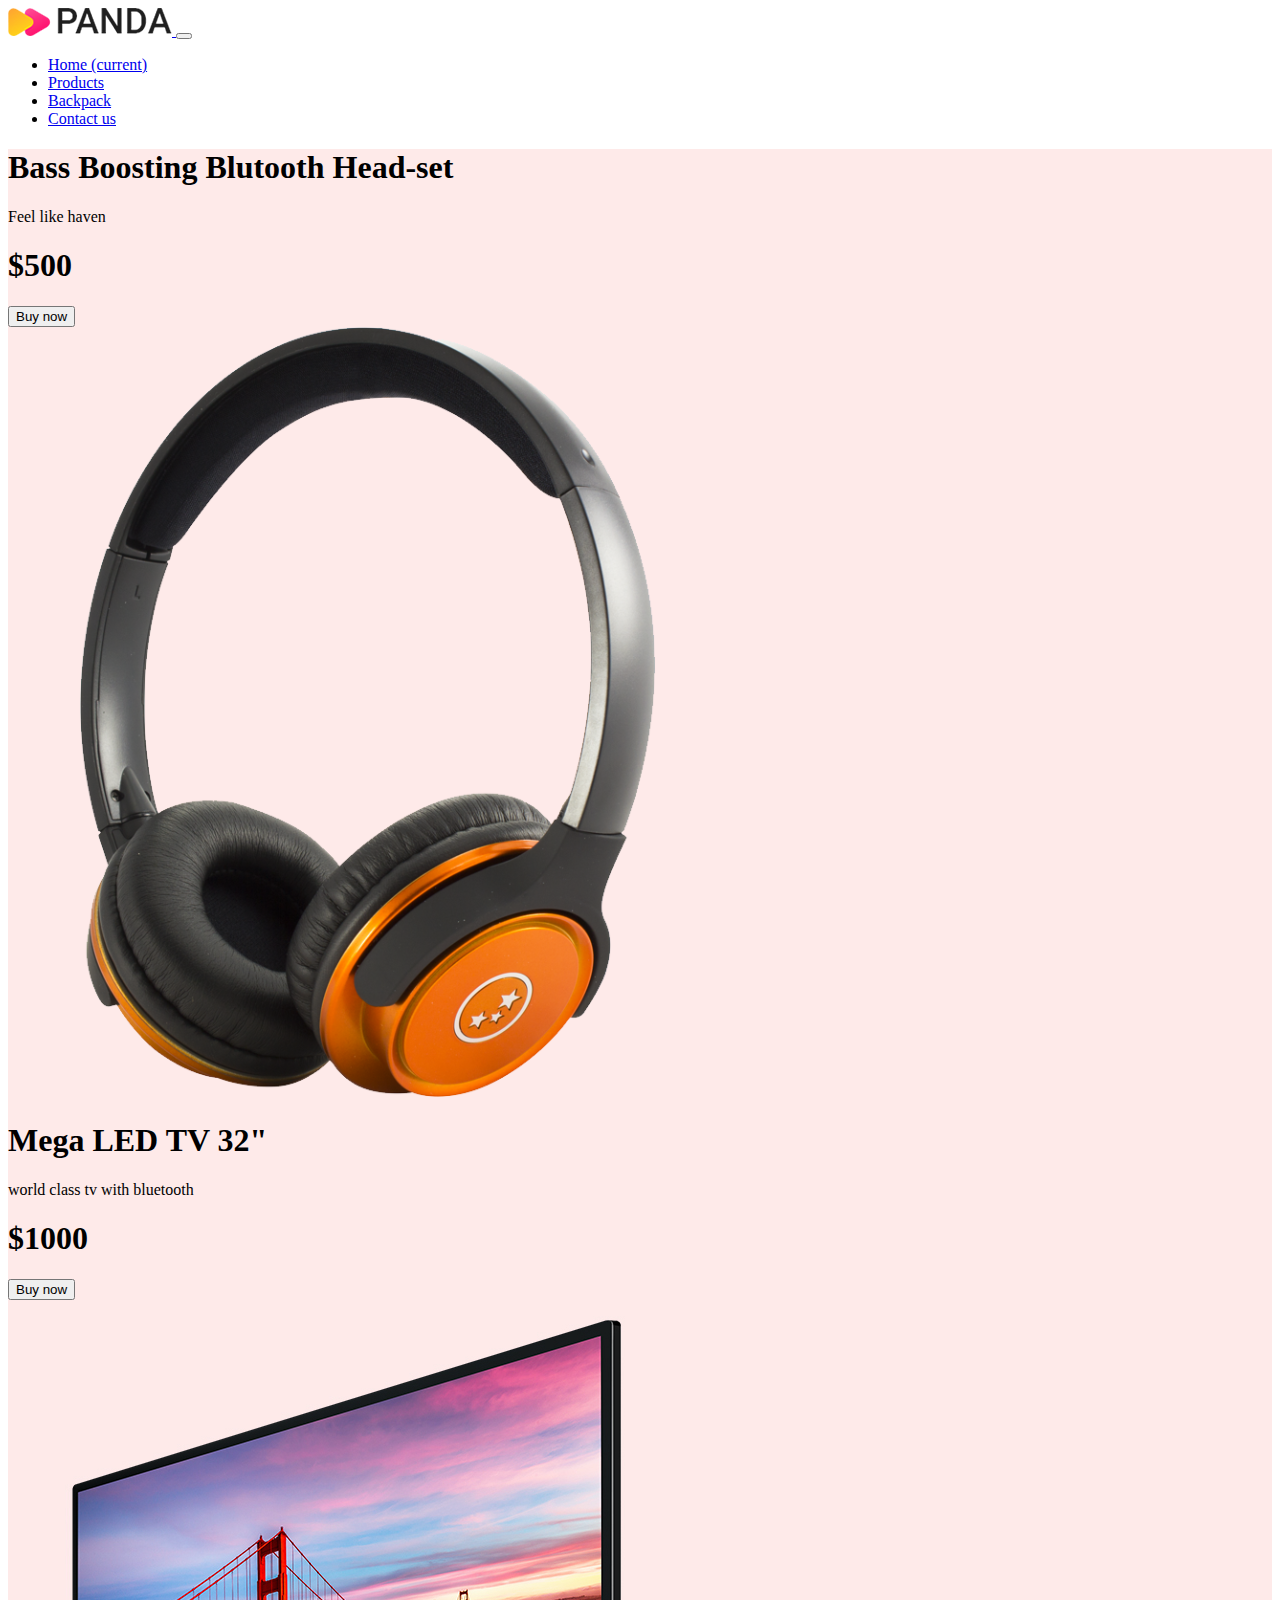
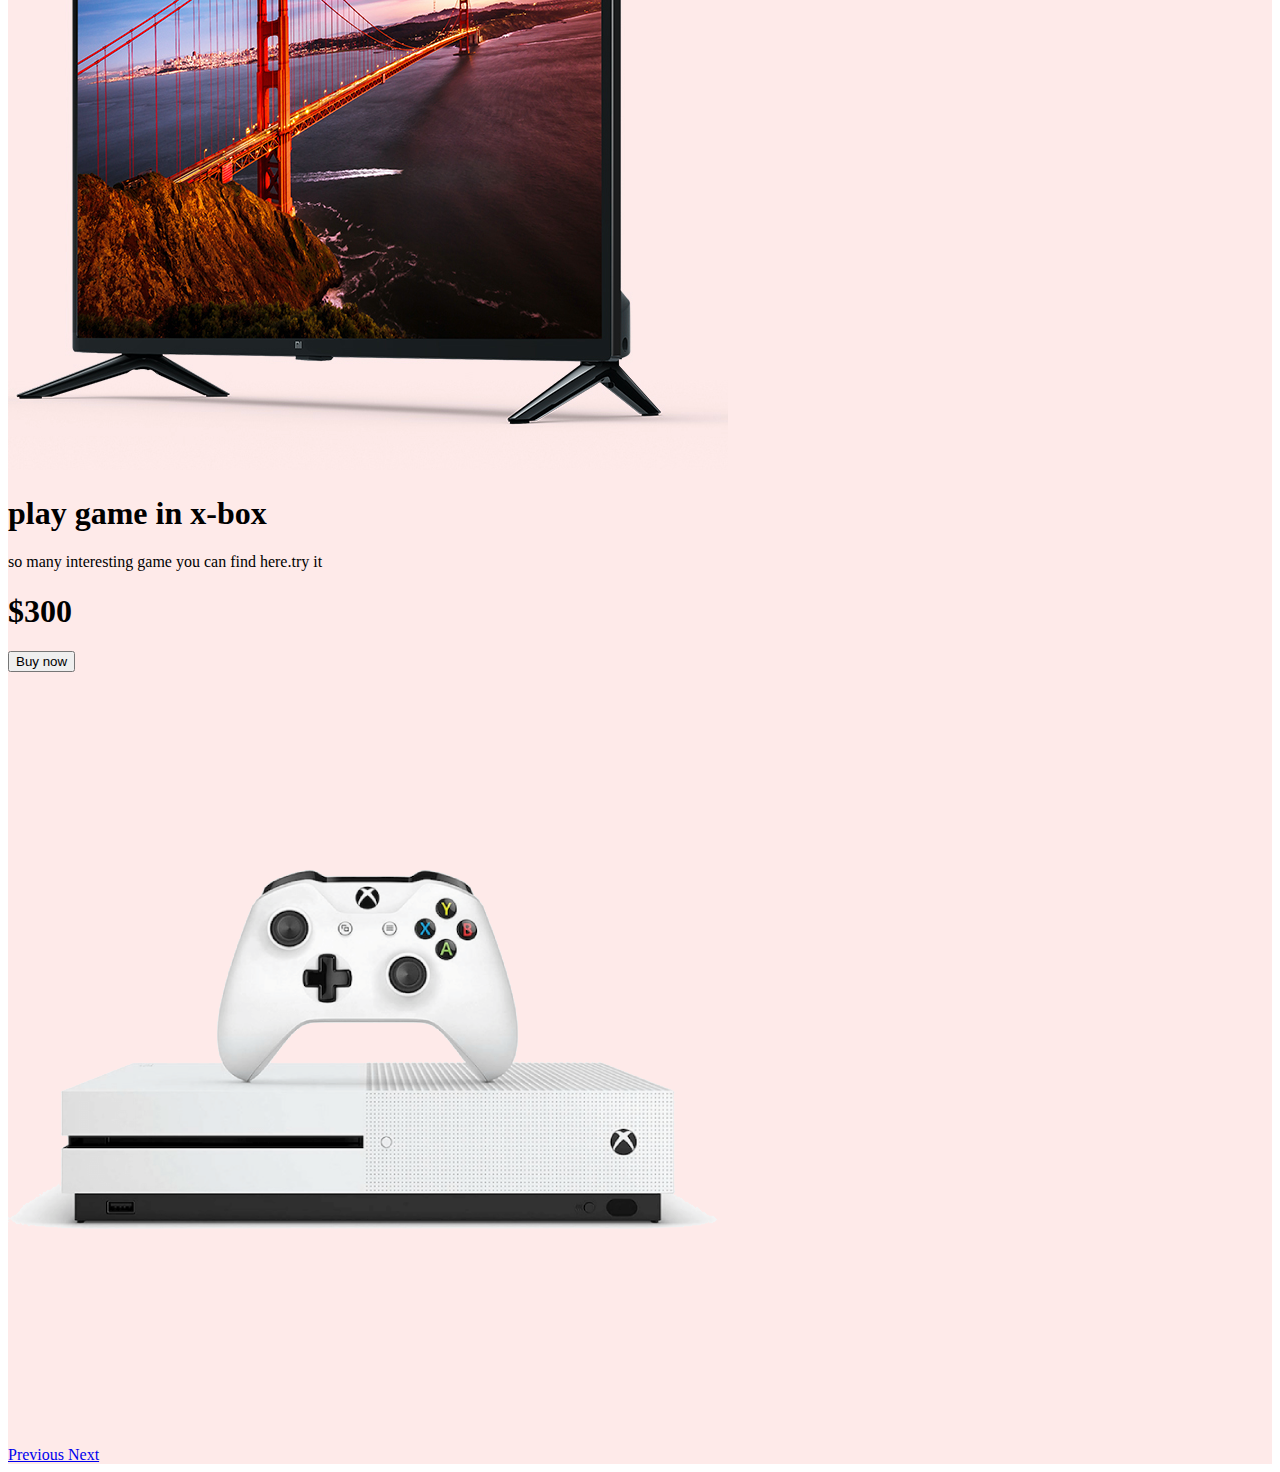
==== practice panda.html @ cf601cfc "added carousel" ====
<!DOCTYPE html>
<html lang="en">
<head>
    <meta charset="UTF-8">
    <meta name="viewport" content="width=device-width, initial-scale=1.0">
    <title>Practice-panda</title>
    <link rel="stylesheet" href="https://stackpath.bootstrapcdn.com/bootstrap/4.5.0/css/bootstrap.min.css" integrity="sha384-9aIt2nRpC12Uk9gS9baDl411NQApFmC26EwAOH8WgZl5MYYxFfc+NcPb1dKGj7Sk" crossorigin="anonymous">
    <link rel="stylesheet" href="style1.css">
</head>
<body>
    <div class="container">
        <nav class="navbar navbar-expand-lg navbar-light bg-light">
            <a class="navbar-brand" href="#">
                <img src="image src/logo.png" alt="">
            </a>
            <button class="navbar-toggler" type="button" data-toggle="collapse" data-target="#navbarNav" aria-controls="navbarNav" aria-expanded="false" aria-label="Toggle navigation">
              <span class="navbar-toggler-icon"></span>
            </button>
            <div class="collapse navbar-collapse" id="navbarNav">
              <ul class="navbar-nav">
                <li class="nav-item active">
                  <a class="nav-link" href="#home">Home <span class="sr-only">(current)</span></a>
                </li>
                <li class="nav-item">
                  <a class="nav-link" href="#product">Products</a>
                </li>
                <li class="nav-item">
                  <a class="nav-link" href="#backpack">Backpack</a>
                </li>
                <li class="nav-item">
                  <a class="nav-link" href="#contact">Contact us</a>
                </li>
              </ul>
            </div>
          </nav>
    </div>
    <div class="container">
        <div id="carouselExampleControls" class="carousel slide pink-bg" data-ride="carousel">
            <div class="carousel-inner">
              <div class="carousel-item active">
                <div class="row">
                    <div class="col-md-7">
                        <h1>Bass Boosting Blutooth Head-set</h1>
                        <p>Feel like haven </p>
                        <h1>$500</h1>
                        <button>Buy now</button>
                    </div>
                    <div class="col-md-5">
                        <img src="image src/banner-images/headphone.png" class="d-block w-100" alt="...">
                    </div>
                </div>
              </div>
              <div class="carousel-item">
                <div class="row">
                    <div class="col-md-7">
                        <h1>Mega LED TV 32"</h1>
                        <p>world class tv with bluetooth </p>
                        <h1>$1000</h1>
                        <button>Buy now</button>
                    </div>
                    <div class="col-md-5">
                        <img src="image src/banner-images/tv.png" class="d-block w-100" alt="...">
                    </div>
                </div>
              </div>
              <div class="carousel-item">
                <div class="row">
                    <div class="col-md-7">
                        <h1>play game in x-box</h1>
                        <p>so many interesting game you can find here.try it</p>
                        <h1>$300</h1>
                        <button>Buy now</button>
                    </div>
                    <div class="col-md-5">
                        <img src="image src/banner-images/xbox.png" class="d-block w-100" alt="...">
                    </div>
                </div>
              </div>
            </div>
            <a class="carousel-control-prev" href="#carouselExampleControls" role="button" data-slide="prev">
              <span class="carousel-control-prev-icon" aria-hidden="true"></span>
              <span class="sr-only">Previous</span>
            </a>
            <a class="carousel-control-next" href="#carouselExampleControls" role="button" data-slide="next">
              <span class="carousel-control-next-icon" aria-hidden="true"></span>
              <span class="sr-only">Next</span>
            </a>
          </div>
    </div>
 
    


    <script src="https://code.jquery.com/jquery-3.5.1.slim.min.js" integrity="sha384-DfXdz2htPH0lsSSs5nCTpuj/zy4C+OGpamoFVy38MVBnE+IbbVYUew+OrCXaRkfj" crossorigin="anonymous"></script>
    <script src="https://cdn.jsdelivr.net/npm/popper.js@1.16.0/dist/umd/popper.min.js" integrity="sha384-Q6E9RHvbIyZFJoft+2mJbHaEWldlvI9IOYy5n3zV9zzTtmI3UksdQRVvoxMfooAo" crossorigin="anonymous"></script>
    <script src="https://stackpath.bootstrapcdn.com/bootstrap/4.5.0/js/bootstrap.min.js" integrity="sha384-OgVRvuATP1z7JjHLkuOU7Xw704+h835Lr+6QL9UvYjZE3Ipu6Tp75j7Bh/kR0JKI" crossorigin="anonymous"></script>
</body>
</html>
---- style1.css ----
.pink-bg{
    background-color:#feeae9;
}
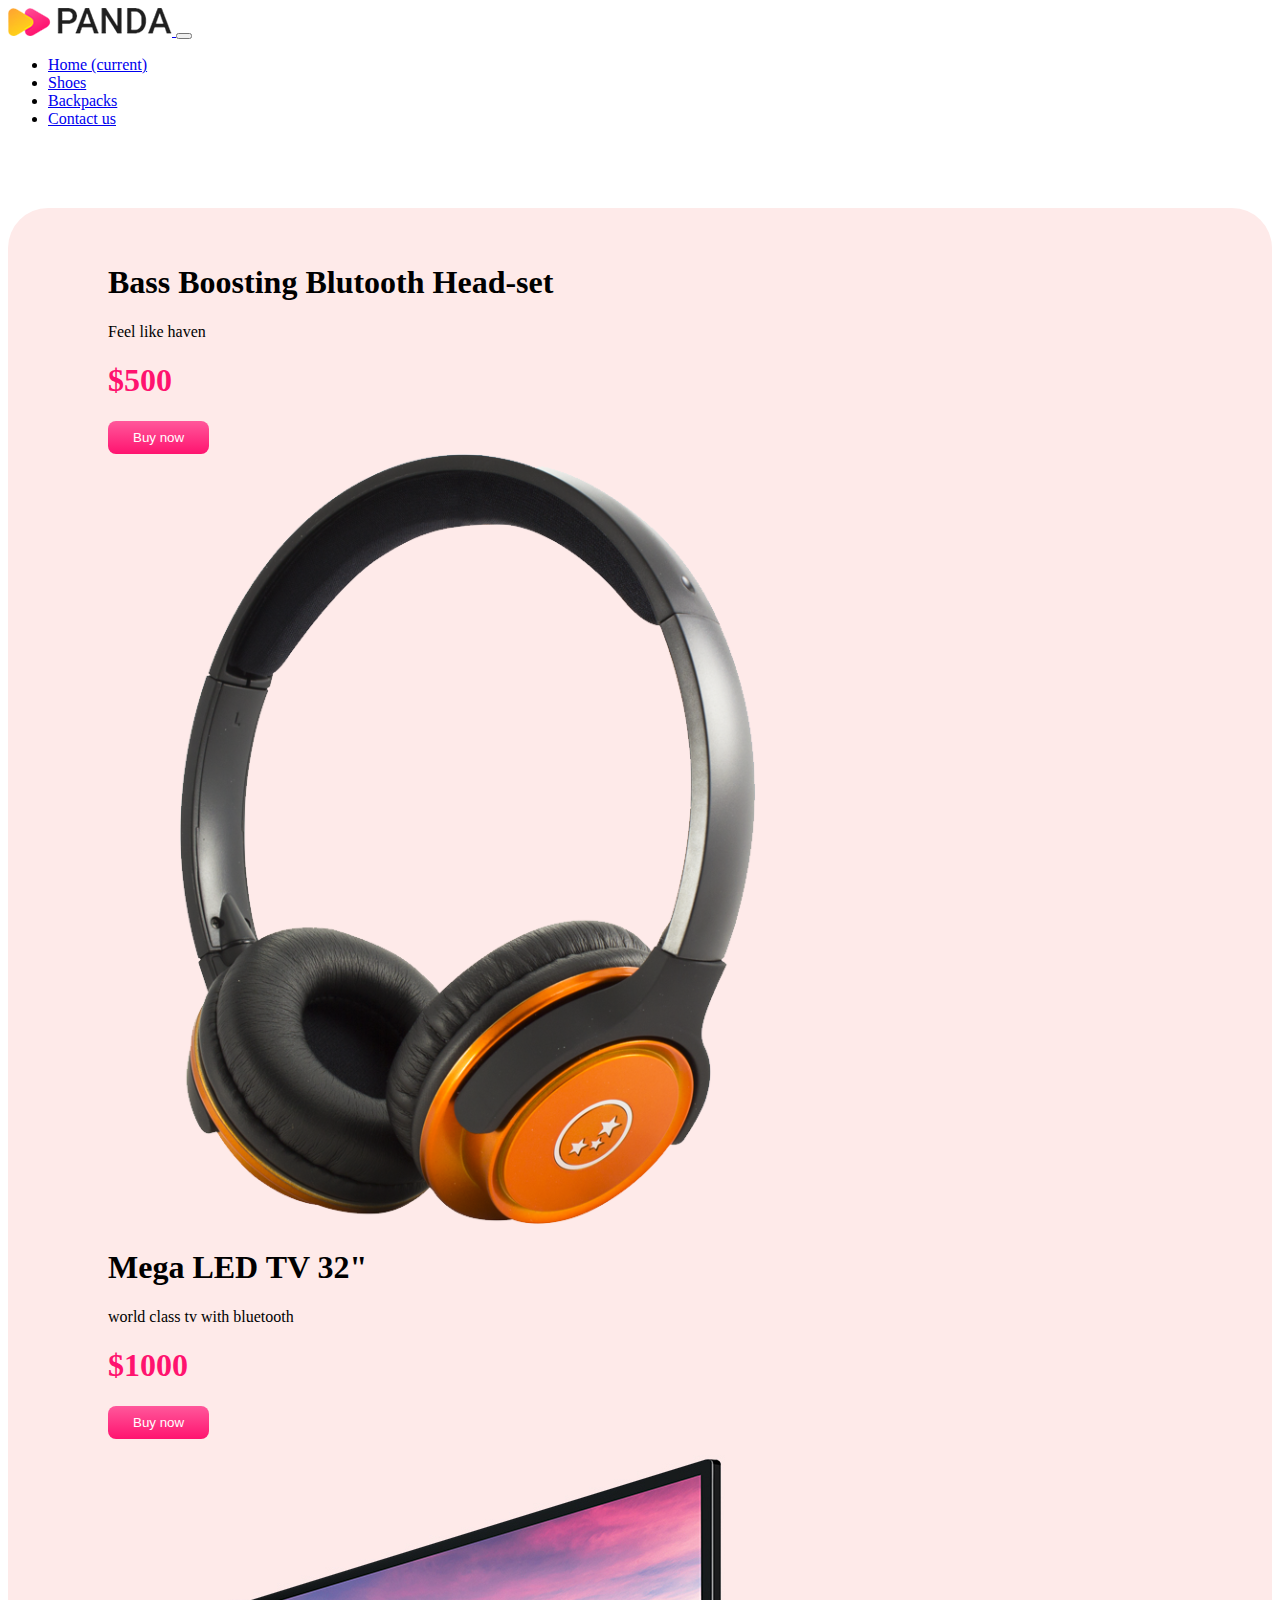
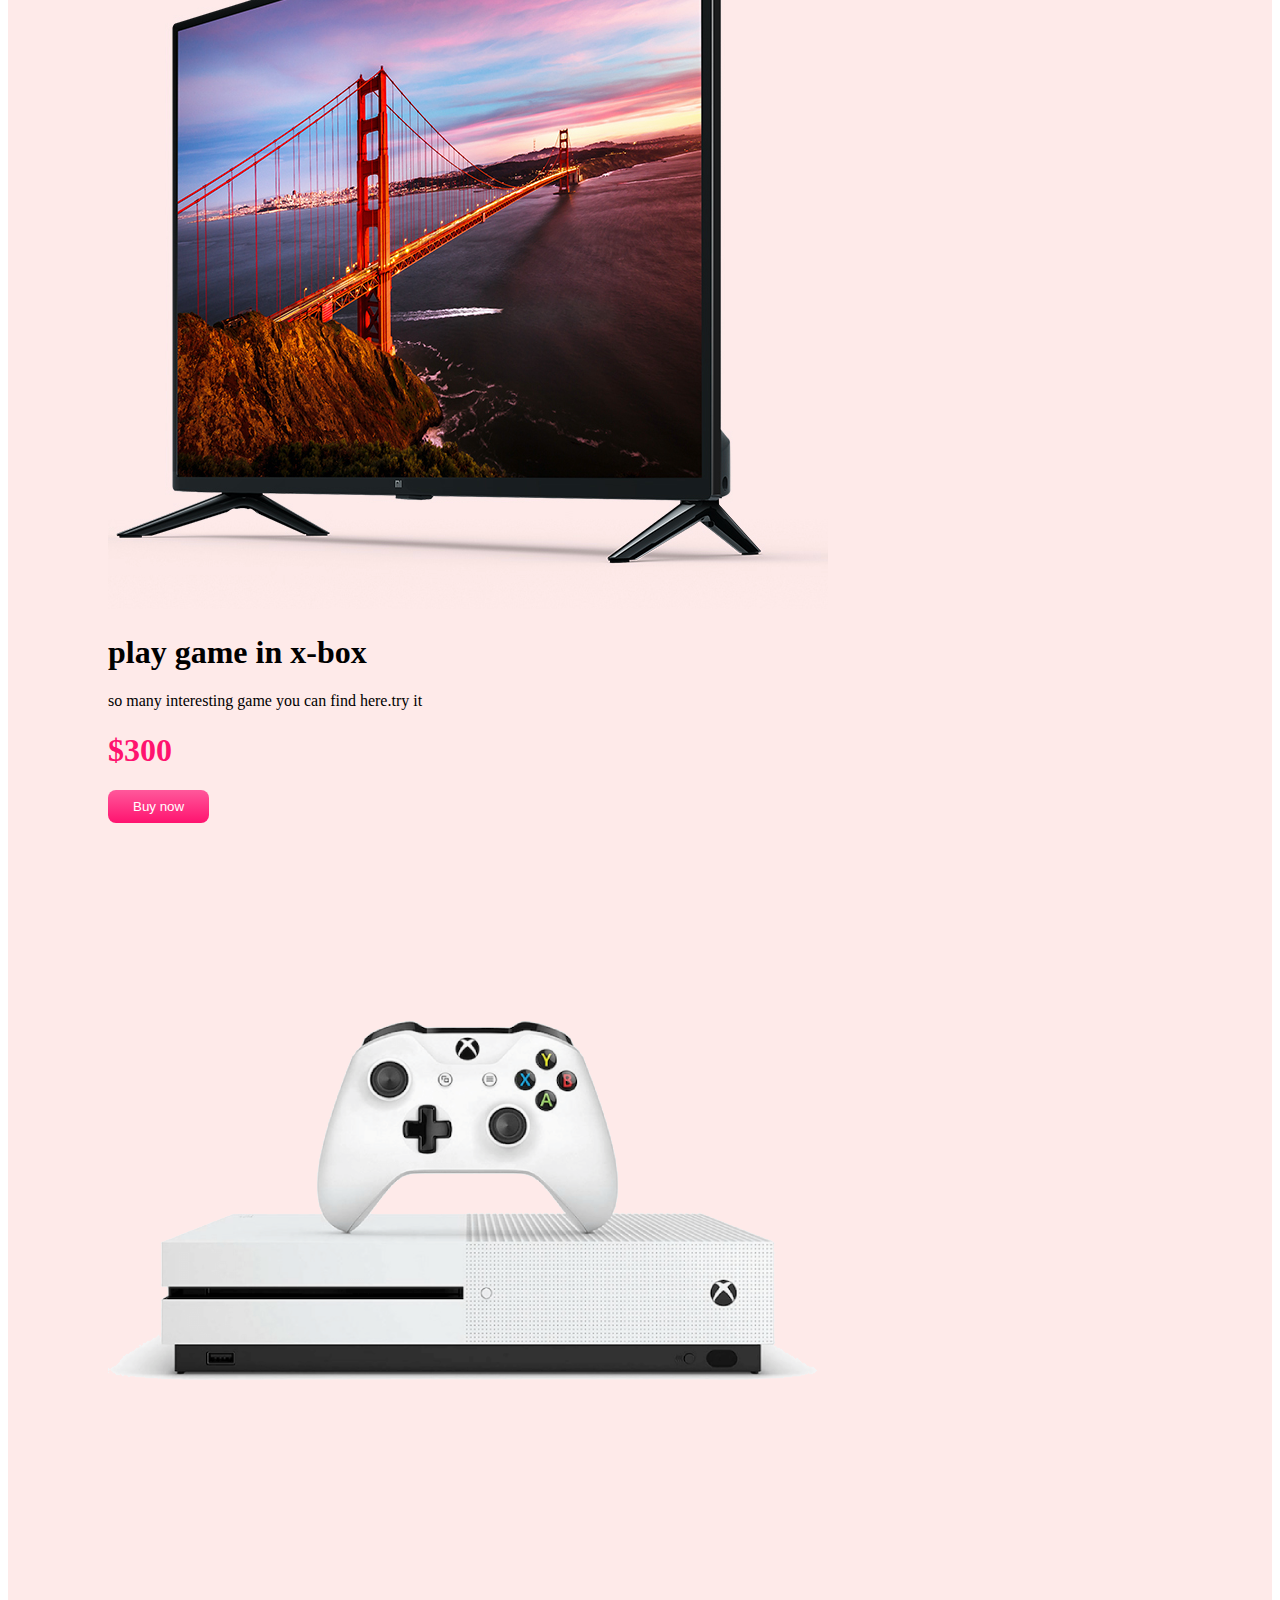
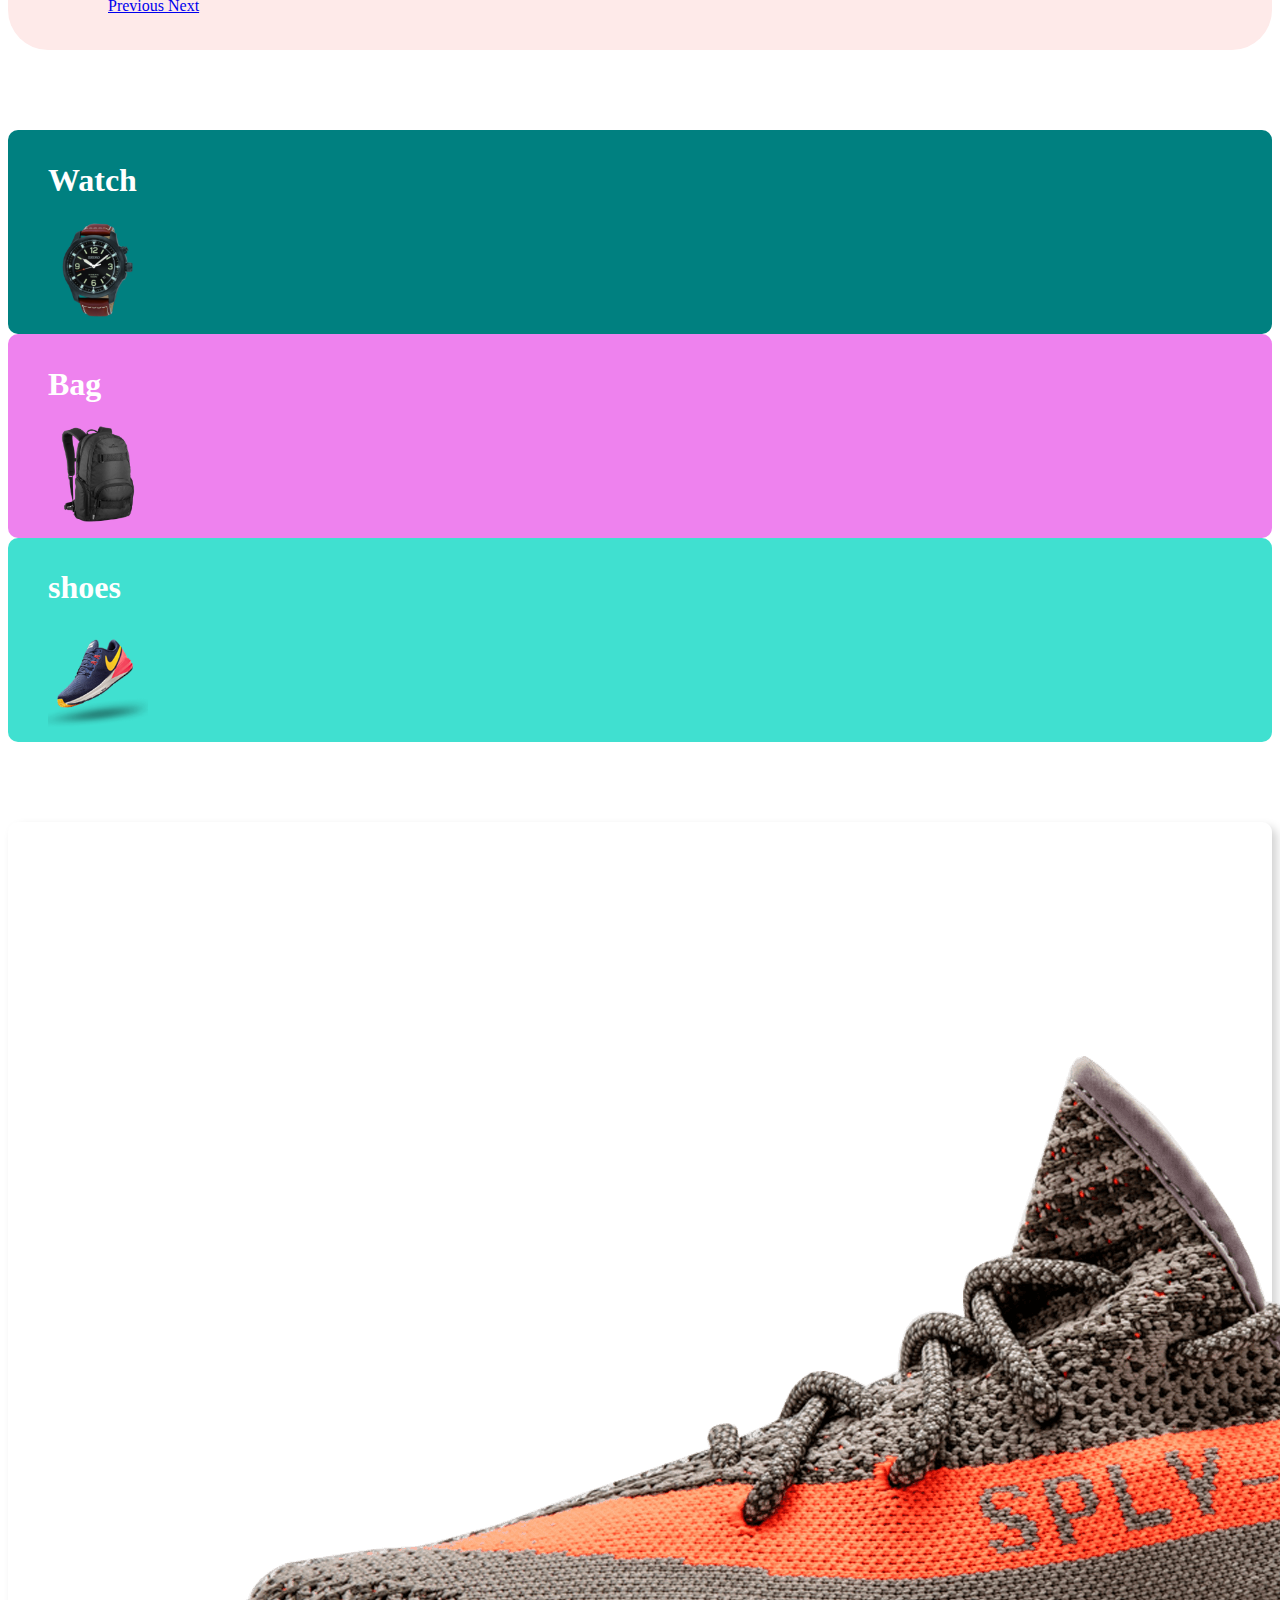
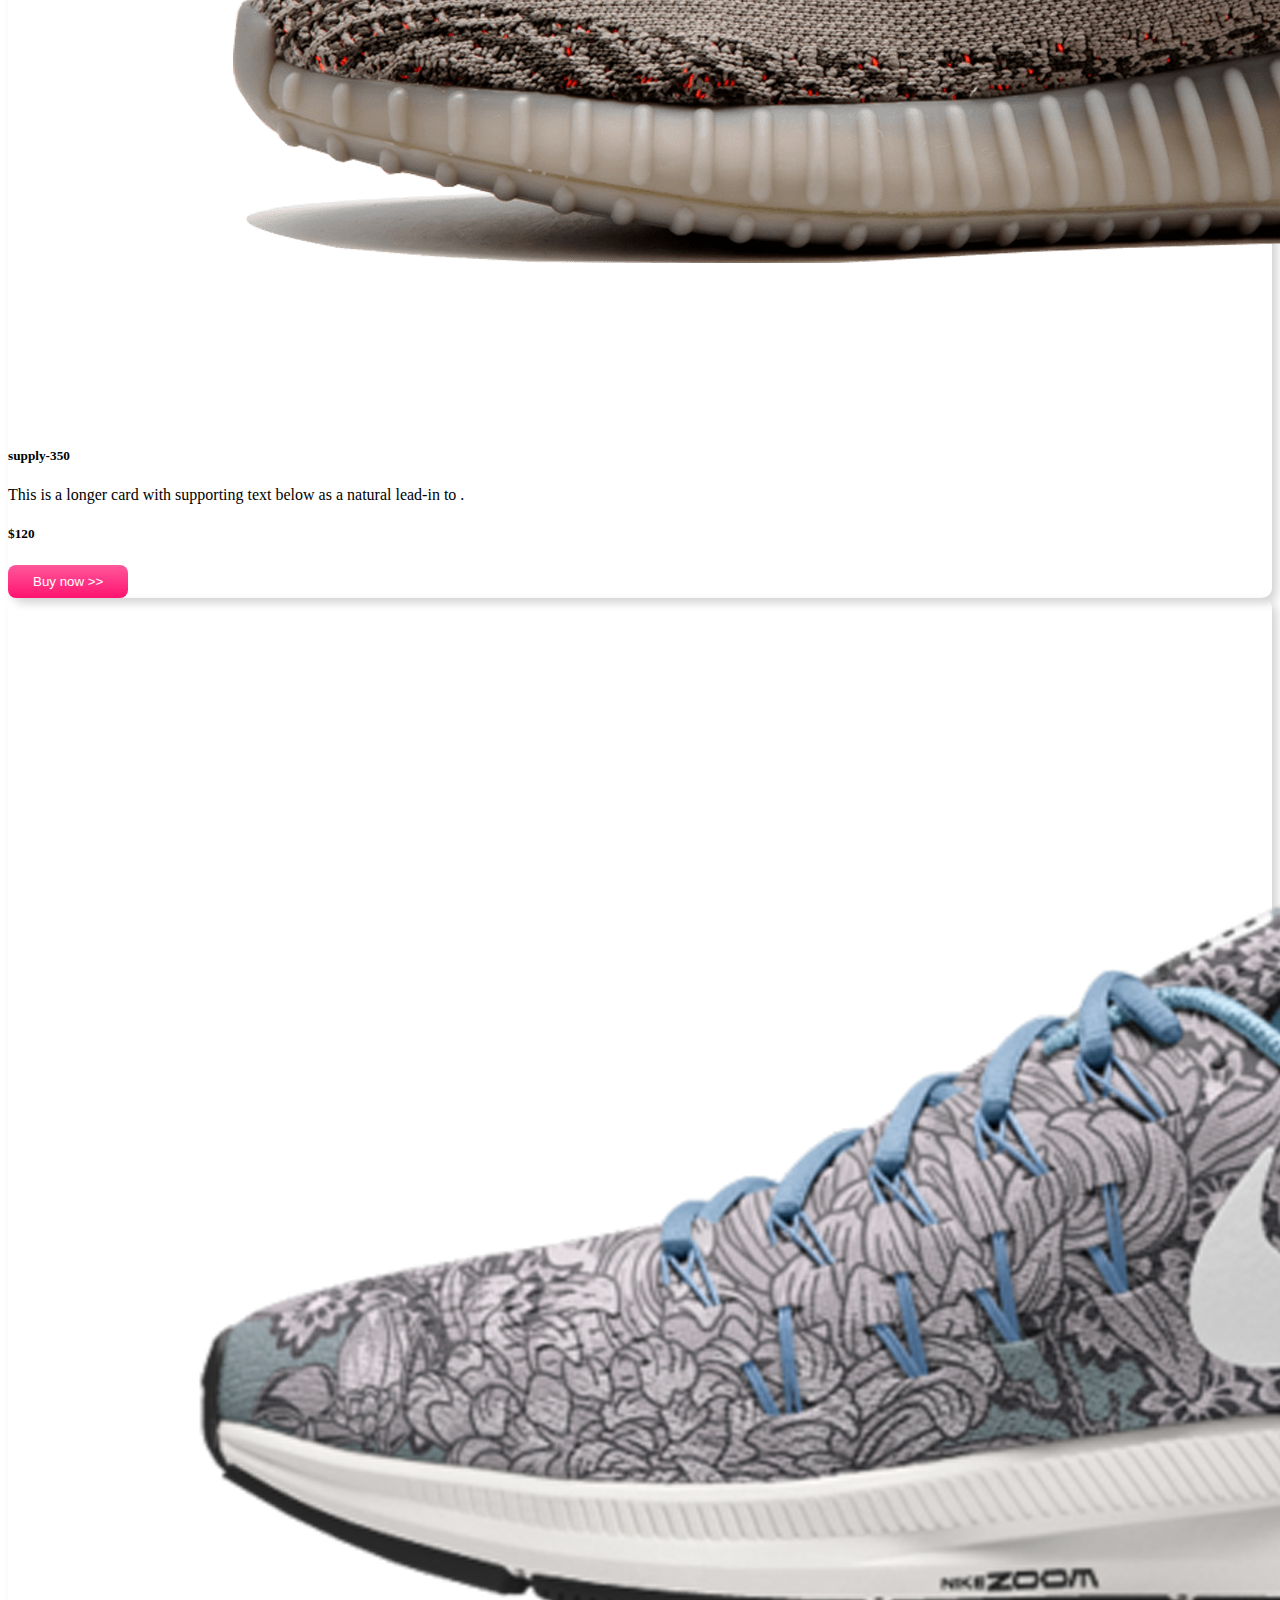
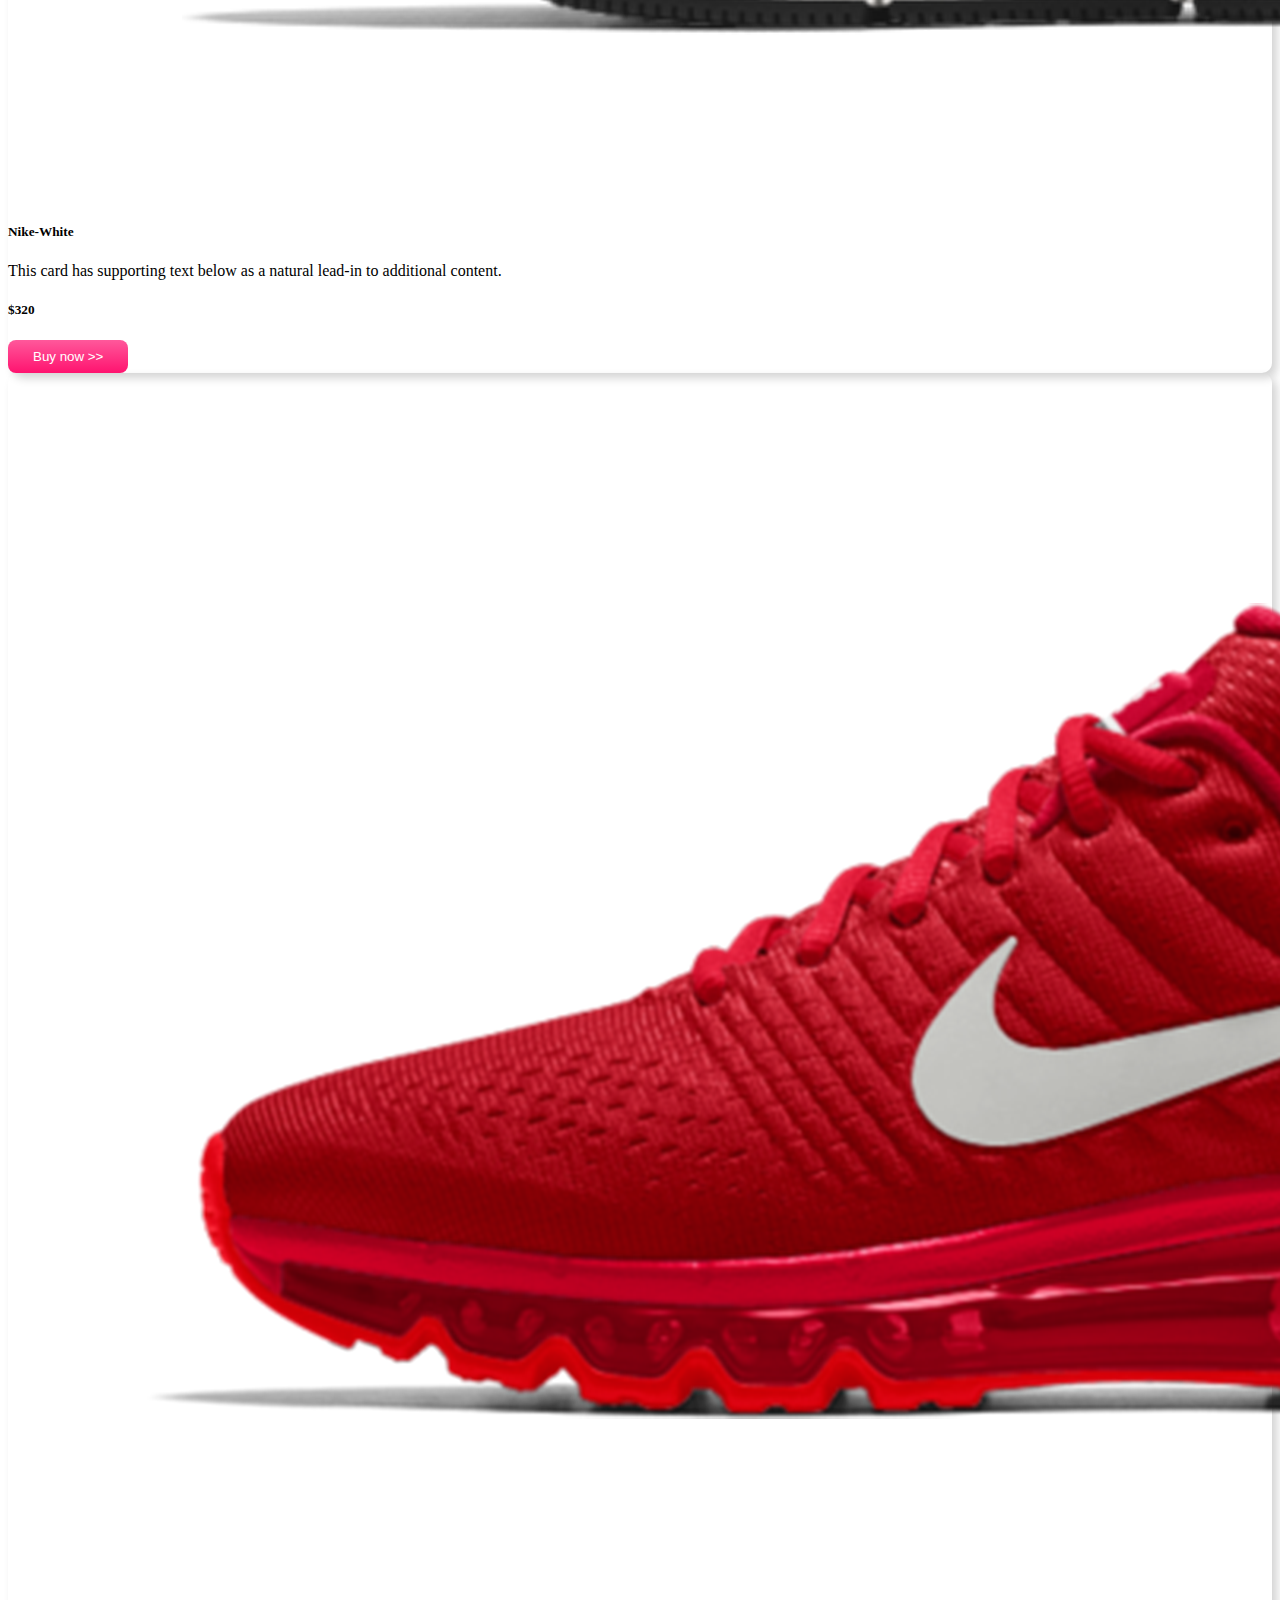
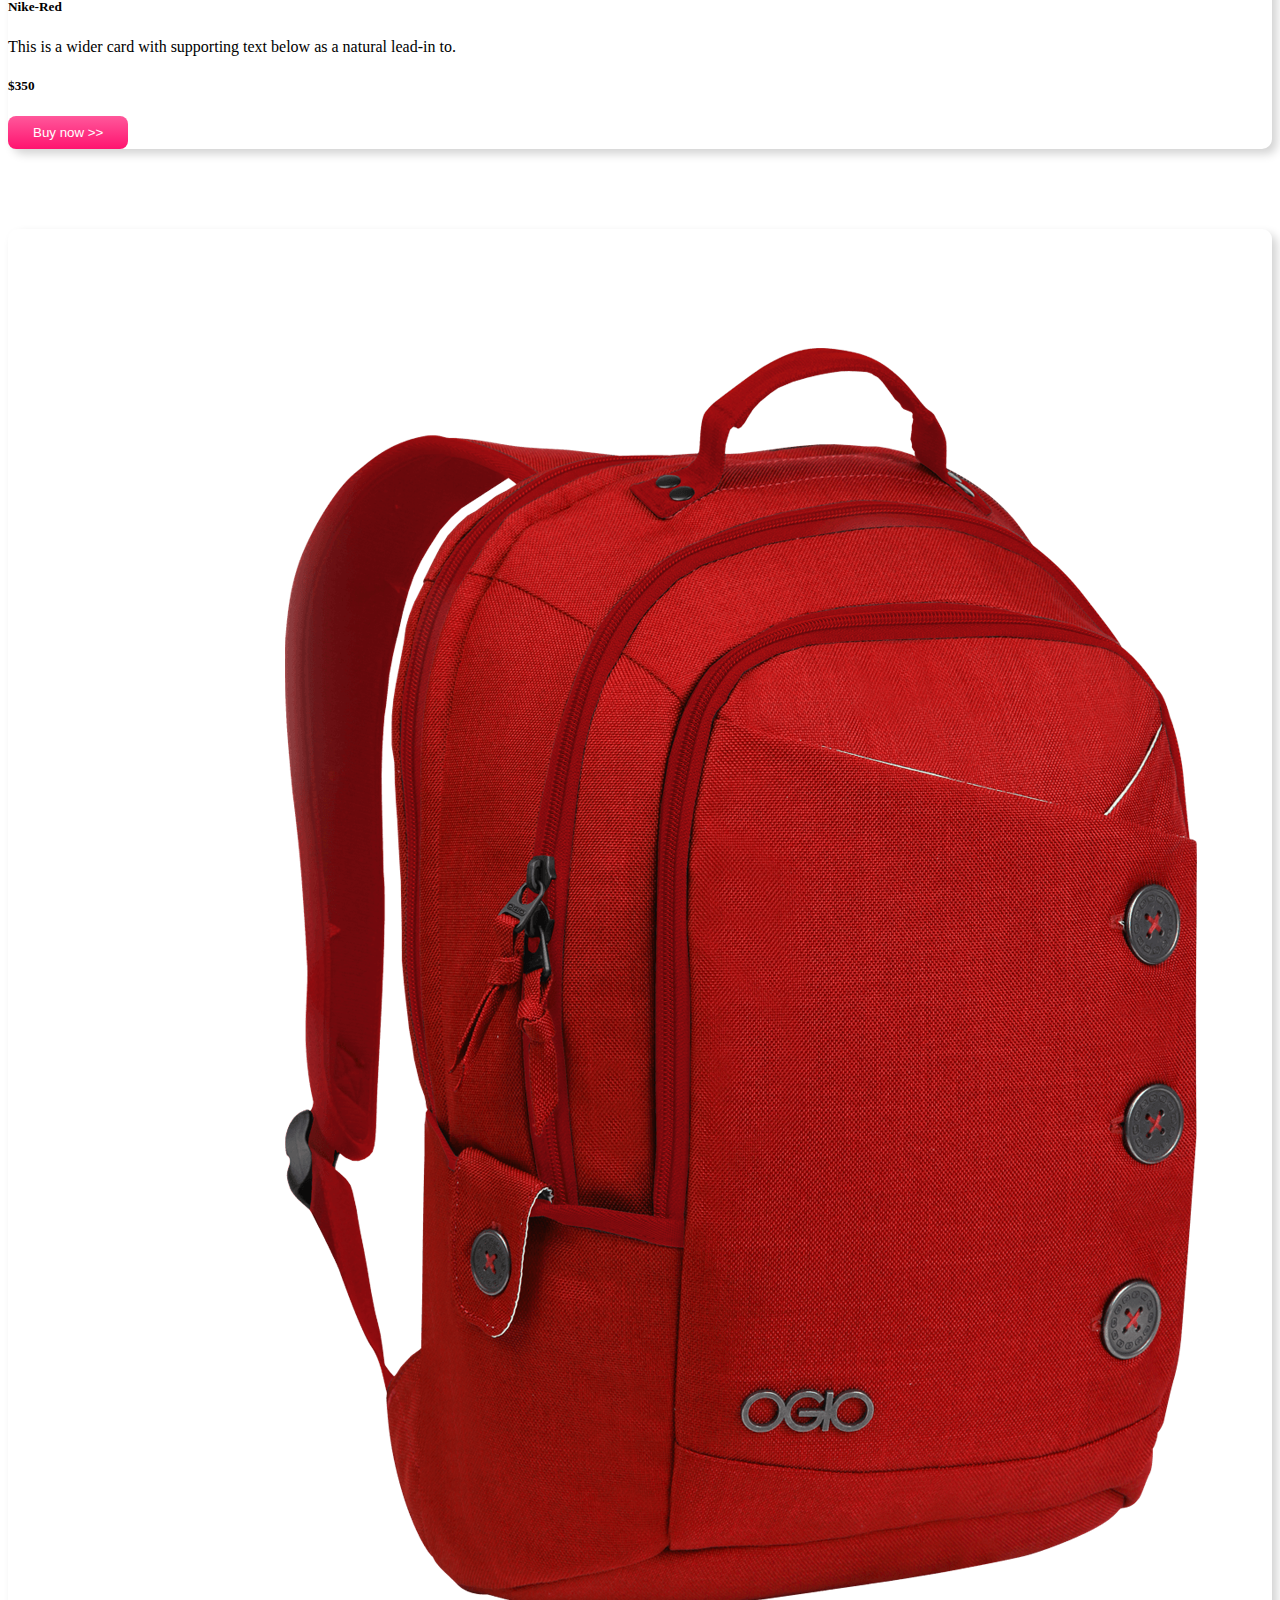
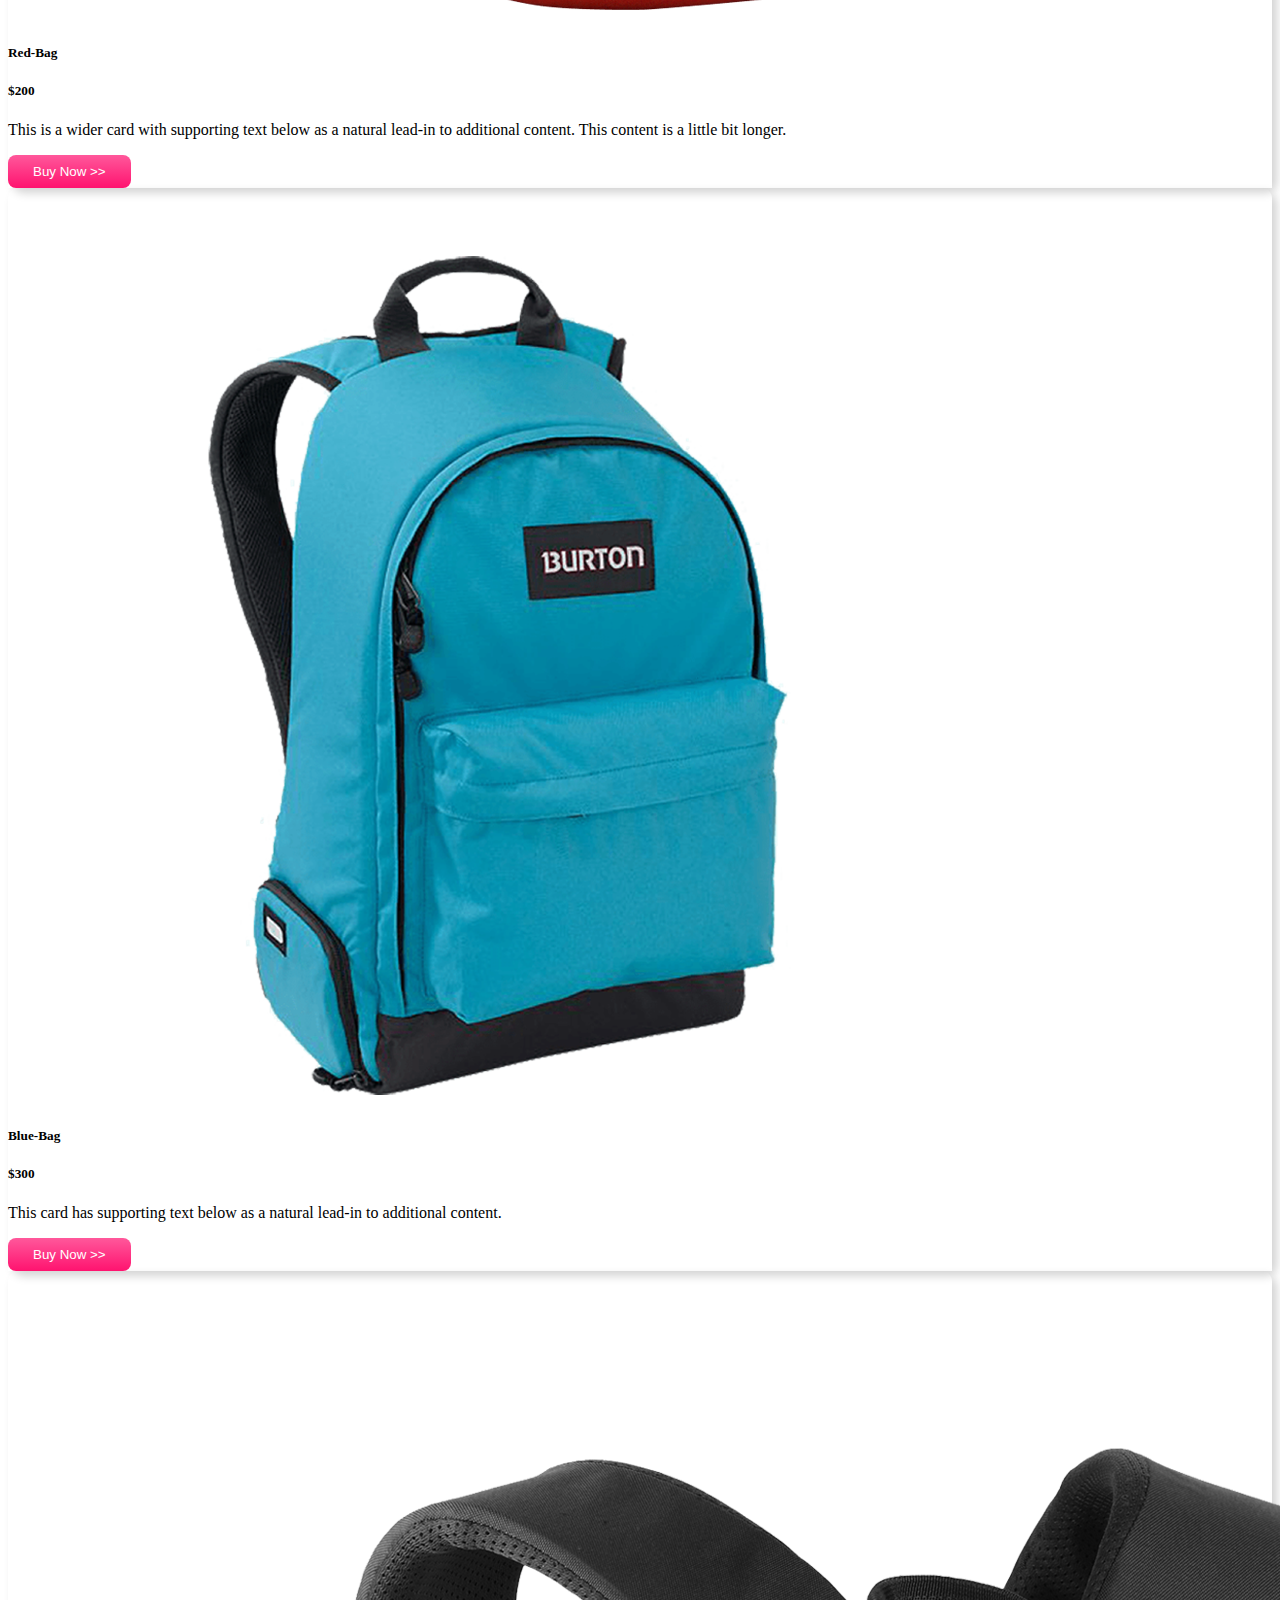
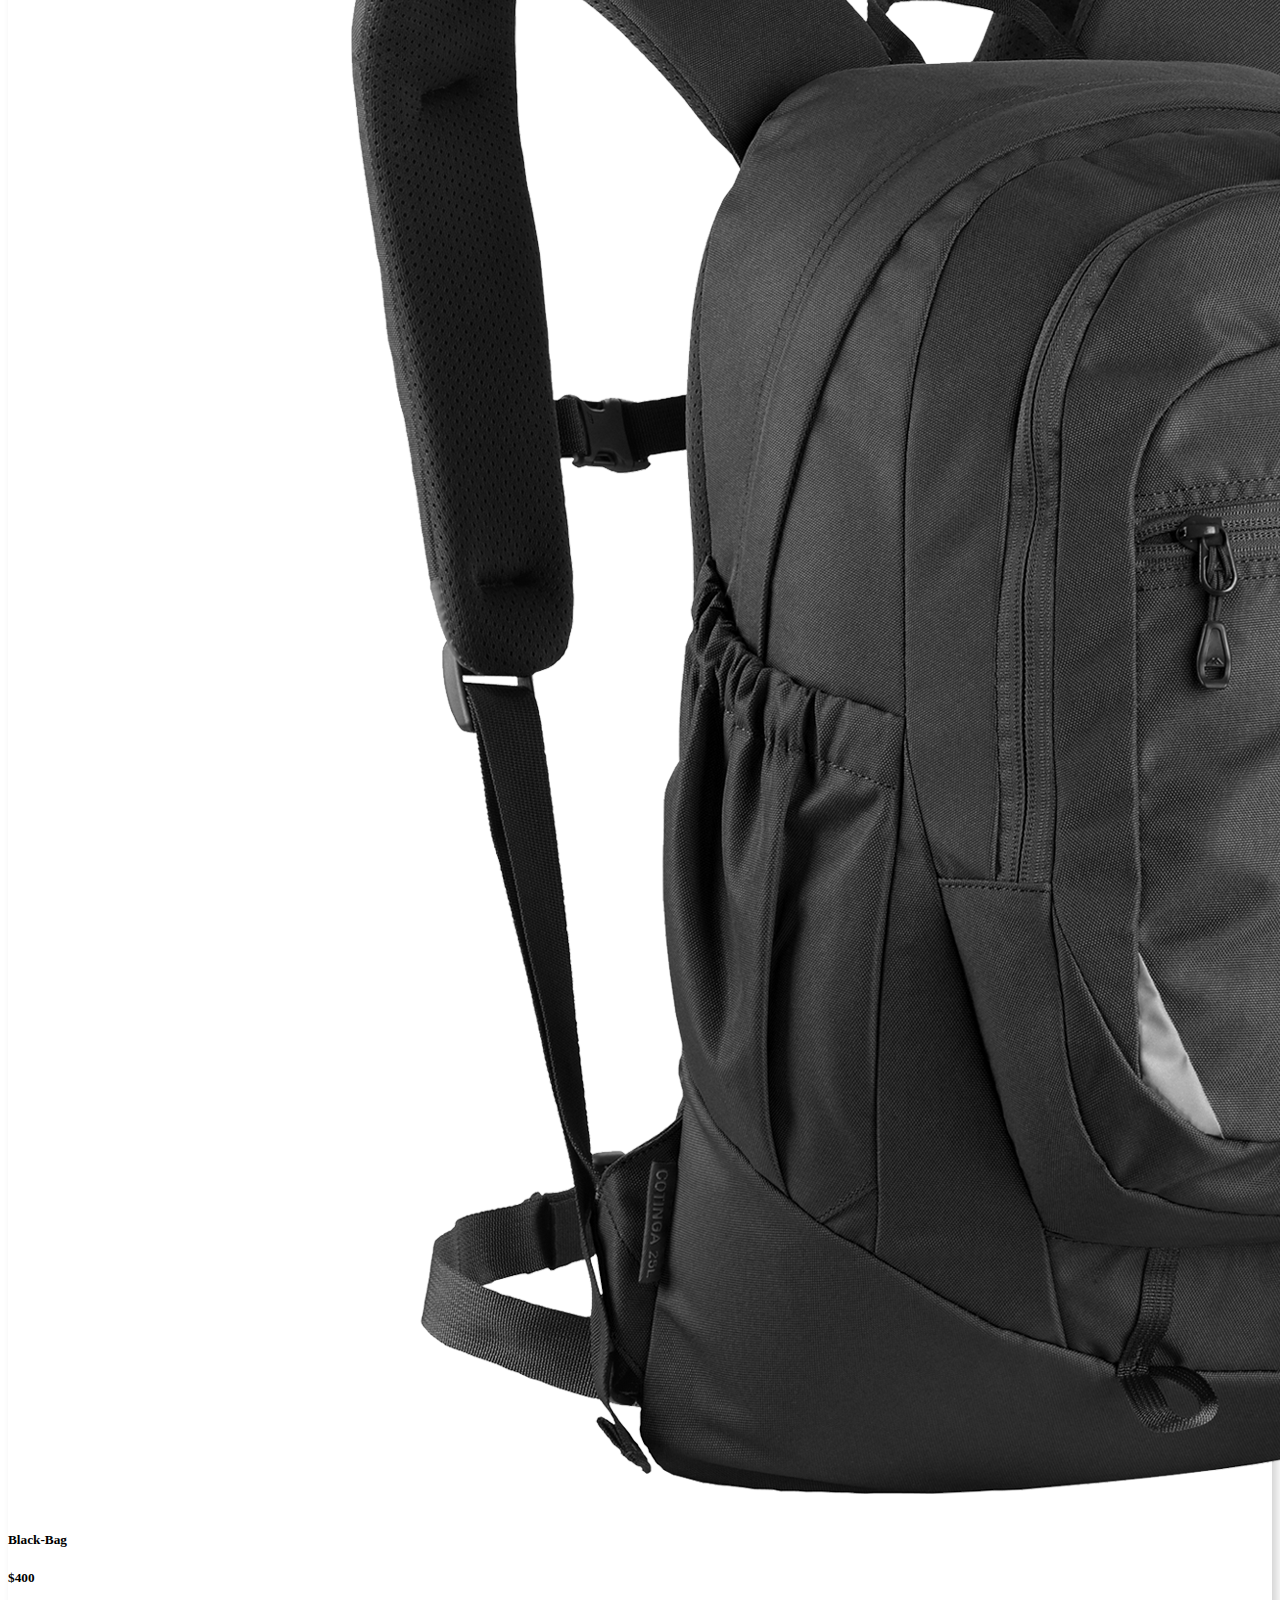
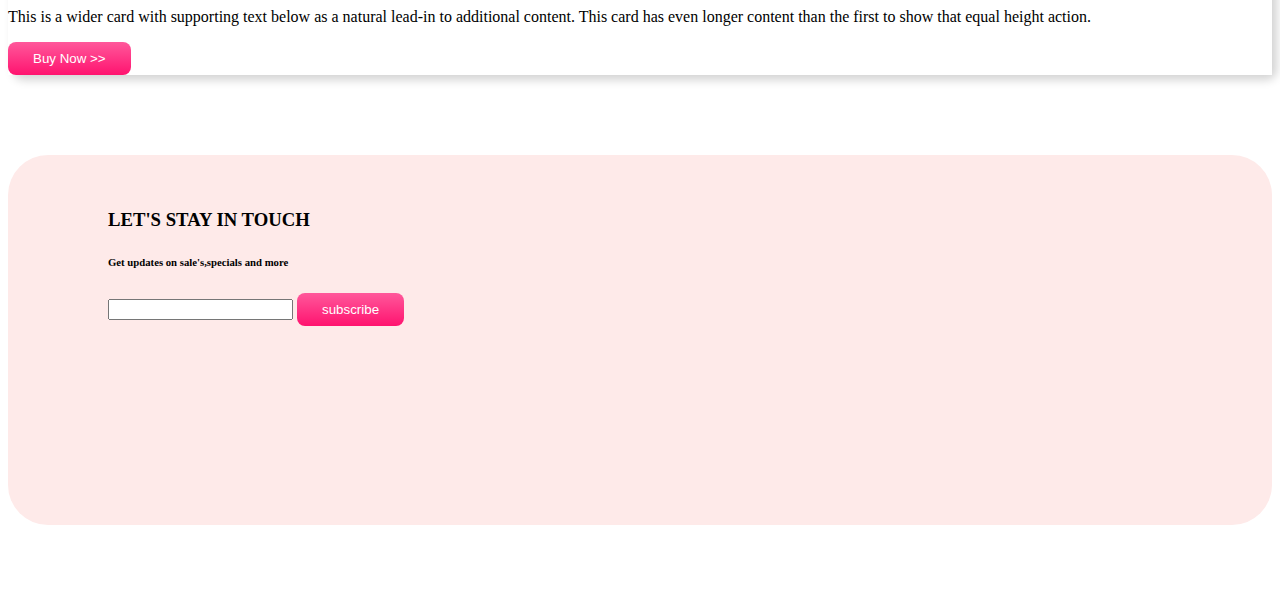
==== commit 29f3b232: "added items" ====
--- a/practice panda.html
+++ b/practice panda.html
@@ -22,13 +22,13 @@
                   <a class="nav-link" href="#home">Home <span class="sr-only">(current)</span></a>
                 </li>
                 <li class="nav-item">
-                  <a class="nav-link" href="#product">Products</a>
+                  <a class="nav-link" href="#shoes">Shoes</a>
                 </li>
                 <li class="nav-item">
-                  <a class="nav-link" href="#backpack">Backpack</a>
+                  <a class="nav-link" href="#backpacks">Backpacks</a>
                 </li>
                 <li class="nav-item">
-                  <a class="nav-link" href="#contact">Contact us</a>
+                  <a class="nav-link" href="#subscribe">Contact us</a>
                 </li>
               </ul>
             </div>
@@ -38,12 +38,12 @@
         <div id="carouselExampleControls" class="carousel slide pink-bg" data-ride="carousel">
             <div class="carousel-inner">
               <div class="carousel-item active">
-                <div class="row">
+                <div class="row align-items-center">
                     <div class="col-md-7">
                         <h1>Bass Boosting Blutooth Head-set</h1>
                         <p>Feel like haven </p>
-                        <h1>$500</h1>
-                        <button>Buy now</button>
+                        <h1 class="pink-color">$500</h1>
+                        <button class="buy-now-button">Buy now</button>
                     </div>
                     <div class="col-md-5">
                         <img src="image src/banner-images/headphone.png" class="d-block w-100" alt="...">
@@ -51,12 +51,12 @@
                 </div>
               </div>
               <div class="carousel-item">
-                <div class="row">
+                <div class="row align-items-center">
                     <div class="col-md-7">
                         <h1>Mega LED TV 32"</h1>
                         <p>world class tv with bluetooth </p>
-                        <h1>$1000</h1>
-                        <button>Buy now</button>
+                        <h1 class="pink-color">$1000</h1>
+                        <button class="buy-now-button">Buy now</button>
                     </div>
                     <div class="col-md-5">
                         <img src="image src/banner-images/tv.png" class="d-block w-100" alt="...">
@@ -64,12 +64,12 @@
                 </div>
               </div>
               <div class="carousel-item">
-                <div class="row">
+                <div class="row align-items-center">
                     <div class="col-md-7">
                         <h1>play game in x-box</h1>
                         <p>so many interesting game you can find here.try it</p>
-                        <h1>$300</h1>
-                        <button>Buy now</button>
+                        <h1 class="pink-color">$300</h1>
+                        <button class="buy-now-button">Buy now</button>
                     </div>
                     <div class="col-md-5">
                         <img src="image src/banner-images/xbox.png" class="d-block w-100" alt="...">
@@ -87,6 +87,110 @@
             </a>
           </div>
     </div>
+
+    <div class="container categories">
+     <div class="row">
+       <div class="col-md-4">
+        <div class="cat1 d-flex justify-content-between align-items-center">
+          <h1>Watch</h1>
+          <img src="image src/categories/watch.png" alt="">
+         </div>
+       </div>
+       <div class="col-md-4">
+        <div class="cat2 d-flex justify-content-between align-items-center">
+          <h1>Bag</h1>
+          <img src="image src/categories/bag.png" alt="">
+        </div>
+       </div>
+       <div class="col-md-4">
+        <div class="cat3 d-flex justify-content-between align-items-center">
+          <h1>shoes</h1>
+          <img src="image src/categories/shoes.png" alt="">
+        </div>
+       </div>
+     </div>
+     
+     
+    </div>
+
+    <div class="container shoes" id="shoes">
+      <div class="card-deck">
+        <div class="card">
+          <img src="image src/shoes/shoe-1.png" class="card-img-top" alt="...">
+          <div class="card-body">
+            <h5 class="card-title">supply-350</h5>
+            <p class="card-text">This is a longer card with supporting text below as a natural lead-in to .</p>
+            <h5>$120</h5>
+            <button class="buy-now-button">Buy now >></button>
+          </div>
+        </div>
+        <div class="card">
+          <img src="image src/shoes/shoe-2.png" class="card-img-top" alt="...">
+          <div class="card-body">
+            <h5 class="card-title">Nike-White</h5>
+            <p class="card-text">This card has supporting text below as a natural lead-in to additional content.</p>
+            <h5>$320</h5>
+            <button class="buy-now-button">Buy now >></button>
+          </div>
+        </div>
+        <div class="card">
+          <img src="image src/shoes/shoe-3.png" class="card-img-top" alt="...">
+          <div class="card-body">
+            <h5 class="card-title">Nike-Red</h5>
+            <p class="card-text">This is a wider card with supporting text below as a natural lead-in to.</p>
+            <h5>$350</h5>
+            <button class="buy-now-button">Buy now >></button>
+          </div>
+        </div>
+      </div>
+    </div>
+
+    <div class="container" id="backpacks">
+      <div class="card-deck">
+        <div class="card">
+          <img src="image src/bags/bag-1.png" class="card-img-top" alt="...">
+          <div class="card-body">
+            <h5 class="card-title">Red-Bag</h5>
+            <h5>$200</h5>
+            <p class="card-text">This is a wider card with supporting text below as a natural lead-in to additional content. This content is a little bit longer.</p>
+          </div>
+          <div class="card-footer">
+             <button class="buy-now-button">Buy Now >></button>
+          </div>
+        </div>
+        <div class="card">
+          <img src="image src/bags/bag-2.png" class="card-img-top" alt="...">
+          <div class="card-body">
+            <h5 class="card-title">Blue-Bag</h5>
+            <h5>$300</h5>
+            <p class="card-text">This card has supporting text below as a natural lead-in to additional content.</p>
+          </div>
+          <div class="card-footer">
+             <button class="buy-now-button">Buy Now >></button>
+          </div>
+        </div>
+        <div class="card">
+          <img src="image src/bags/bag-3.png" class="card-img-top" alt="...">
+          <div class="card-body">
+            <h5 class="card-title">Black-Bag</h5>
+            <h5>$400</h5>
+            <p class="card-text">This is a wider card with supporting text below as a natural lead-in to additional content. This card has even longer content than the first to show that equal height action.</p>
+          </div>
+          <div class="card-footer">
+             <button class="buy-now-button">Buy Now >></button>
+          </div>
+        </div>
+      </div>
+    </div>
+
+    <div class="container pink-bg d-flex justify-content-center align-items-center" id="subscribe">
+      <div>
+        <h3>LET'S STAY IN TOUCH</h3>
+        <h6>Get updates on sale's,specials and more</h6>
+        <input class="form-control" type="text">
+        <button class="buy-now-button">subscribe </button>
+      </div>
+    </div>
  
     
 
--- a/style1.css
+++ b/style1.css
@@ -1,3 +1,48 @@
 .pink-bg{
     background-color:#feeae9;
+    padding: 35px 100px;
+    border-radius: 40px;
+}
+.pink-color{
+    color: #ff136f;;
+}
+.buy-now-button{
+    background-image: linear-gradient(to bottom,#ff589b 0%,#ff136f 100%);
+    border: none;
+    border-radius: 8px;
+    padding: 9px 25px;
+    color: white;
+    cursor: pointer;
+}
+.container{
+    margin-bottom: 80px;
+}
+.cat1{
+    background-color: teal;
+}
+.cat2{
+    background-color: violet;
+}
+.cat3{
+    background-color: turquoise;
+}
+.cat1, .cat2, .cat3{
+    padding: 10px 40px;
+    border-radius: 10px;
+    color: white;
+}
+.categories img{
+    width: 100px;
+}
+.card{
+    border: none;
+    box-shadow: 5px 5px 10px lightgray;
+    border-radius: 10px;
+}
+.card-footer{
+    border: none;
+    background-color: white;
+}
+#subscribe{
+    height: 300px;
 }